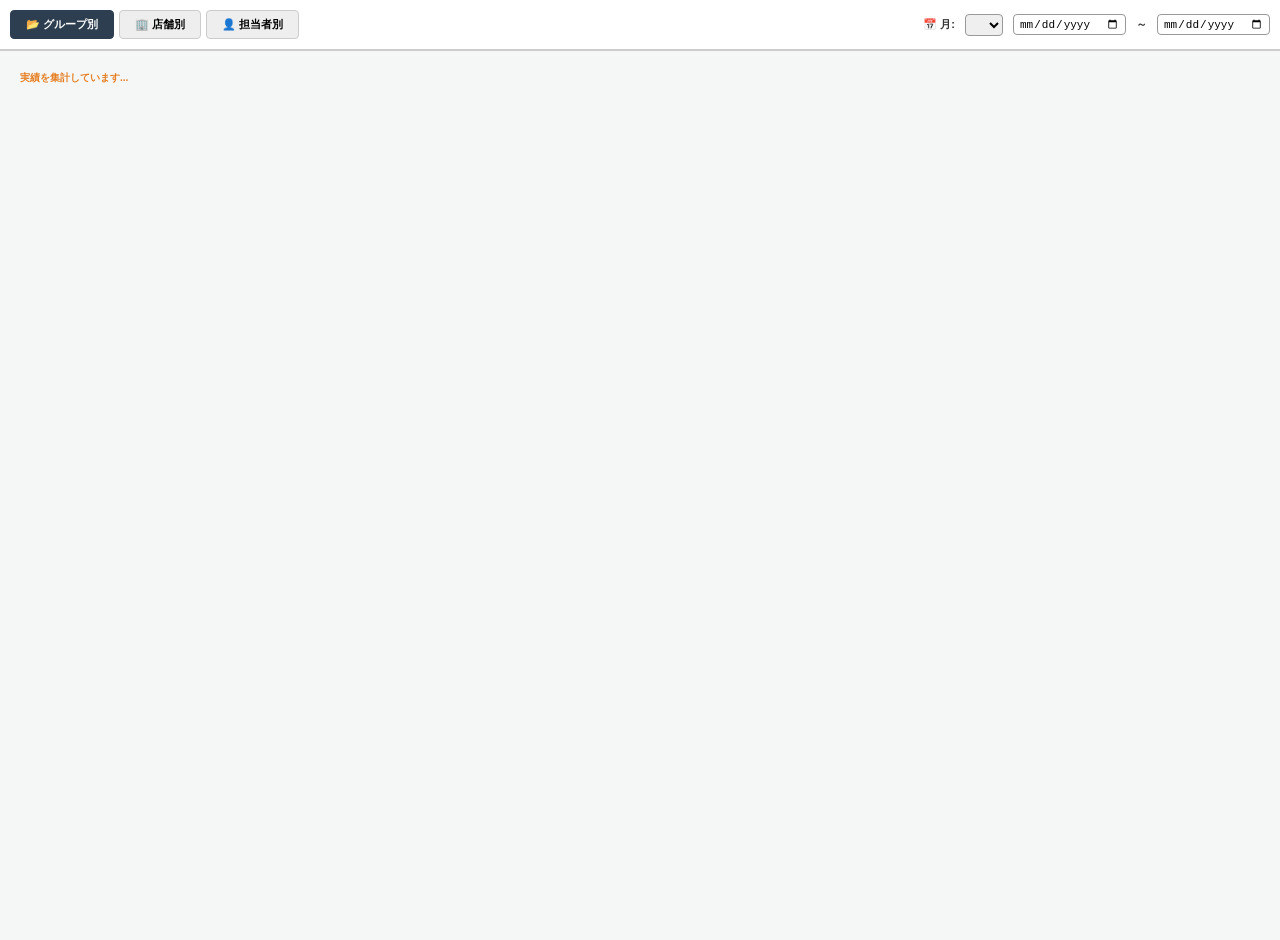
==== index.html @ 3264e86a "Create index.html" ====
<!DOCTYPE html>
<html>
<head>
    <meta charset="UTF-8">
    <script src="https://live.zwidgets.com/js-sdk/1.2/ZohoEmbededAppSDK.min.js"></script>
    <style>
        body { font-family: "Meiryo", sans-serif; font-size: 10px; margin: 0; background-color: #f4f7f6; color: #333; overflow: hidden; }
        .tab-menu-container { position: sticky; top: 0; z-index: 2000; background: #fff; padding: 10px; border-bottom: 2px solid #ccc; display: flex; align-items: center; justify-content: space-between; }
        .tab-btn-group { display: flex; gap: 5px; }
        .tab-btn { padding: 6px 15px; cursor: pointer; border: 1px solid #ccc; background: #eee; font-weight: bold; border-radius: 4px; font-size: 11px; }
        .tab-btn.active { background: #2c3e50; color: white; border-color: #2c3e50; }
        .filter-group { display: flex; align-items: center; gap: 10px; font-weight: bold; font-size: 11px; }
        .date-input { padding: 2px 5px; border-radius: 4px; border: 1px solid #999; font-size: 11px; }
        select { padding: 3px 8px; border-radius: 4px; border: 1px solid #999; font-size: 11px; }
        .table-wrapper { overflow: auto; height: calc(100vh - 65px); width: 100vw; }
        table { border-collapse: separate; border-spacing: 0; width: auto; background: white; table-layout: fixed; }
        th, td { border: 1px solid #d9d9d9; padding: 0; text-align: center; white-space: nowrap; }
        .sticky-col-item { position: sticky; left: 0; background-color: #f2f2f2; font-weight: bold; z-index: 100; border-right: 2px solid #444; width: 170px; min-width: 170px; text-align: left; padding-left: 5px; }
        .sticky-col-total { position: sticky; left: 170px; background-color: #fff9e6; font-weight: bold; z-index: 90; border-right: 2px solid #444; width: 105px; min-width: 105px; }
        .shop-header { background-color: #44546a; color: white; height: 35px; position: sticky; top: 0; z-index: 150; }
        .section-row { background-color: #adb9ca; font-weight: bold; text-align: left; padding: 4px 10px; color: black; font-size: 11px; position: sticky; left: 0; z-index: 180; }
        .cell-stack { display: flex; flex-direction: column; width: 100%; height: 100%; justify-content: center; text-align: center; }
        .stack-upper { display: flex; width: 100%; border-bottom: 1px dotted #d9d9d9; height: 18px; line-height: 18px; }
        .val-kei { color: #0070c0; width: 50%; border-right: 1px dotted #d9d9d9; font-size: 9px; text-align: center; }
        .val-fu { color: #c00000; width: 50%; font-size: 9px; text-align: center; }
        .stack-lower { font-weight: bold; height: 20px; line-height: 20px; color: #000; font-size: 10px; text-align: center; }
        .stack-label-3 { display: flex; width: 100%; border-bottom: 1px dotted #ccc; height: 13px; line-height: 13px; font-size: 8px; color: #333; background: rgba(0,0,0,0.03); }
        .stack-values-3 { display: flex; width: 100%; border-bottom: 1px dotted #ccc; height: 16px; line-height: 16px; }
        .stack-total-3 { font-weight: bold; height: 18px; line-height: 18px; color: #b00; font-size: 10px; text-align: center; }
        .bg-sou-upper { background-color: #ead1dc !important; font-weight: bold; height: 20px; line-height: 20px; font-size: 10px; border-bottom: 1px solid #d9d9d9 !important; text-align: center; display: flex; align-items: center; justify-content: center; }
        .bg-sou-lower { background-color: #ffffff !important; font-weight: normal; height: 18px; line-height: 18px; border-top: 1px solid #d9d9d9; display: flex; justify-content: center; }
        .force-red { color: #ff0000 !important; }
        #loading { padding: 20px; color: #e67e22; font-weight: bold; }
        .page-content { display: none; } .page-content.active { display: block; }
    </style>
</head>
<body>
    <div class="tab-menu-container">
        <div class="tab-btn-group">
            <button class="tab-btn active" id="btn-group" onclick="showPage('group-page')">📂 グループ別</button>
            <button class="tab-btn" id="btn-store" onclick="showPage('store-page')">🏢 店舗別</button>
            <button class="tab-btn" id="btn-staff" onclick="showPage('staff-page')">👤 担当者別</button>
        </div>
        <div class="filter-group">
            <span>📅 月: </span><select id="month-selector" onchange="syncMonthToCalendar()"></select>
            <input type="date" id="start-date" class="date-input" onchange="fetchByCOQL()"> ～
            <input type="date" id="end-date" class="date-input" onchange="fetchByCOQL()">
            <div id="group-filter-area" style="display: none; margin-left:10px;">📂 <select id="group-selector" onchange="filterStoreByGroup()"></select></div>
            <div id="staff-filter-area" style="display: none; margin-left:10px;">🏢 <select id="store-selector" onchange="filterStaffByStore()"></select></div>
        </div>
    </div>
    <div id="loading">実績を集計しています...</div>
    <div id="group-page" class="page-content active"><div class="table-wrapper" id="group-table-container"></div></div>
    <div id="store-page" class="page-content"><div class="table-wrapper" id="store-table-container"></div></div>
    <div id="staff-page" class="page-content"><div class="table-wrapper" id="staff-table-container"></div></div>

    <script>
        var allData = [];
        var staffStatsMaster = {}, storeStatsMaster = {}, storeGroupMap = {}, staffStoreMap = {};
        var storeToGroup = { "神戸店":"兵四", "久米窪田店":"兵四", "高知高須店":"兵四", "北久米店":"兵四", "尼崎店":"兵四", "高槻店":"大阪", "八尾店":"大阪", "堺大泉緑地前店":"大阪", "松原天美店":"大阪", "貝塚店":"大阪", "大津店":"滋三", "栗東店":"滋三", "彦根店":"滋三", "津店":"滋三", "松阪店":"滋三", "鯖江店":"滋三", "久御山店":"京奈", "171店":"京奈", "精華店":"京奈", "西大和店":"京奈", "橿原店":"京奈", "熊本インター店":"旧Dj", "長田店":"旧Dj", "outlet店":"旧Dj", "舞鶴店":"旧Dj", "福知山店":"旧Dj", "加古川店":"旧Dj", "BYD滋賀":"未所属" };

        ZOHO.embeddedApp.init().then(function() {
            initMonthSelector();
            setInitialDates();
            fetchByCOQL();
        });

        function initMonthSelector() { var sel = document.getElementById('month-selector'); var now = new Date(); var curMonth = now.getFullYear() + "-" + ("0" + (now.getMonth() + 1)).slice(-2); for(var y=2025; y<=2026; y++) { for(var m=1; m<=12; m++) { var v = y + "-" + (m < 10 ? "0" + m : m); var opt = document.createElement('option'); opt.value = v; opt.text = y + "/" + m; if(v === curMonth) opt.selected = true; sel.add(opt); } } }
        function setInitialDates() { var now = new Date(); var y = now.getFullYear(), m = now.getMonth() + 1, last = new Date(y, m, 0).getDate(), mStr = ("0" + m).slice(-2); document.getElementById('start-date').value = y + "-" + mStr + "-01"; document.getElementById('end-date').value = y + "-" + mStr + "-" + last; }
        function syncMonthToCalendar() { var v = document.getElementById('month-selector').value, p = v.split("-").map(Number), l = new Date(p[0], p[1], 0).getDate(); document.getElementById('start-date').value = v + "-01"; document.getElementById('end-date').value = v + "-" + l; fetchByCOQL(); }

        async function fetchByCOQL() {
            allData = []; document.getElementById('loading').style.display = 'block';
            const start = document.getElementById('start-date').value, end = document.getElementById('end-date').value;
            if(!start || !end) return;
            let page = 1, hasMore = true;
            while(hasMore) {
                const offset = (page - 1) * 200;
                const coql = { "select_query": "select ClosingDay, VisitedDateTime, SyaryouCategory, FOrR, Seated, Option1, ServiceStore, ServicePerson, cancel, HanbaiCategory, Option2, Option3, Option15, Option4, Option5, Option16, Option7, Option8, Option9, Option10, Option6, BackCamera, Option17, TradeinCar, PaymentCategory, arari16, arari17, Option14, arari21, arari22, arari23, arari24, arari25 from Services where ((ClosingDay between '" + start + "' and '" + end + "') or (VisitedDateTime between '" + start + "T00:00:00+09:00' and '" + end + "T23:59:59+09:00')) limit " + offset + ", 200" };
                try { const res = await ZOHO.CRM.API.coql(coql); if (res.data) { allData = allData.concat(res.data); if (res.info && res.info.more_records) page++; else hasMore = false; } else hasMore = false; } catch (e) { hasMore = false; }
            } renderAll();
        }

        function createStats() { return { j_k:0, j_f:0, v_n_k:0, v_n_f:0, sho_k:0, sho_f:0, ab_k:0, ab_f:0, jk_k:0, jk_f:0, rv_k:0, rv_f:0, rj_k:0, rj_f:0, tot_v_k:0, tot_v_f:0, n_k:0, n_f:0, m_k:0, m_f:0, c_k:0, c_f:0, o2_k:0, o2_f:0, o3_k:0, o3_f:0, pk_k:0, pk_f:0, ct_k:0, ct_f:0, up_k:0, up_f:0, tp_k:0, tp_f:0, ic_k:0, ic_f:0, rst_k:0, rst_f:0, ni_k:0, ni_f:0, nu_k:0, nu_f:0, hp_k:0, hp_f:0, fl_k:0, fl_f:0, aq_k:0, aq_f:0, tr_k:0, tr_f:0, ln_k:0, ln_f:0, l84_k:0, l84_f:0, r69_k:0, r69_f:0, r59_k:0, r59_f:0, r49_k:0, r49_f:0, r39_k:0, r39_f:0, r29_k:0, r29_f:0, low_k:0, low_f:0, zn_k:0, zn_f:0, ar21_k:0, ar21_f:0, ar22_k:0, ar22_f:0, ar23_k:0, ar23_f:0, ar24_k:0, ar24_f:0, ar25_k:0, ar25_f:0, ar_cnt_k:0, ar_cnt_f:0, g_sls:0 }; }

        function aggregate(s, rec) {
            var c = (rec.SyaryouCategory === "軽" || rec.SyaryouCategory === "軽自動車") ? "k" : "f";
            var vD = (rec.VisitedDateTime || "").split('T')[0], cD = (rec.ClosingDay || ""), isCancel = (rec.cancel === true || rec.cancel === "true");
            const st = document.getElementById('start-date').value, ed = document.getElementById('end-date').value;
            if (vD && vD >= st && vD <= ed) { s["tot_v_"+c]++; if (rec.FOrR === "初回") s["v_n_"+c]++; if (rec.Seated === "〇") s["sho_"+c]++; if (rec.Option1 === "〇") s["ab_"+c]++; if (rec.FOrR === "初回" && cD === vD && !isCancel) s["jk_"+c]++; if (rec.FOrR === "再来") s["rv_"+c]++; }
            if (cD && cD >= st && cD <= ed && !isCancel) { s["j_"+c]++; if (rec.FOrR === "再来") s["rj_"+c]++; if (rec.HanbaiCategory === "新") s["n_"+c]++; if (rec.HanbaiCategory === "未") s["m_"+c]++; if (rec.HanbaiCategory === "中") s["c_"+c]++; if (rec.Option2 === "〇") s["o2_"+c]++; if (rec.Option3 === "〇") s["o3_"+c]++; if (["新車ﾊﾟｯｸ","未使用ﾊﾟｯｸ","中ｴｺﾊﾟｯｸ","中ｽﾀﾊﾟｯｸ","中ｱﾌﾟﾊﾟｯｸ"].indexOf(rec.Option15) !== -1) s["pk_"+c]++; if (rec.Option4 === "〇") s["ct_"+c]++; if (rec.Option5 === "〇") s["up_"+c]++; if (rec.Option16 === "〇") s["tp_"+c]++; if (rec.Option7 === "〇") s["ic_"+c]++; if (rec.Option8 === "〇") s["rst_"+c]++; if (rec.Option9 === "〇") s["ni_"+c]++; if (rec.Option10 === "〇") s["nu_"+c]++; if (rec.Option6 === "〇") s["hp_"+c]++; if (rec.BackCamera === "〇") s["fl_"+c]++; if (rec.Option17 === "〇") s["aq_"+c]++; if (["✖","✕","×","","null","-","無","なし"].indexOf(rec.TradeinCar || "") === -1) s["tr_"+c]++; if ((rec.PaymentCategory || "").indexOf("ローン") !== -1) { s["ln_"+c]++; var r = parseFloat(rec.arari17)||0, ct = parseInt(rec.arari16)||0; if (ct >= 84) s["l84_"+c]++; if (r >= 6 && r < 7) s["r69_"+c]++; else if (r >= 5 && r < 6) s["r59_"+c]++; else if (r >= 4 && r < 5) s["r49_"+c]++; else if (r >= 3 && r < 4) s["r39_"+c]++; else if (r >= 2.9 && r < 3) s["r29_"+c]++; else if (r > 0 && r < 2.9) s["low_"+c]++; } if (rec.Option14 === "〇") s["zn_"+c]++; s["ar21_"+c] += (parseFloat(rec.arari21)||0); s["ar22_"+c] += (parseFloat(rec.arari22)||0); s["ar23_"+c] += (parseFloat(rec.arari23)||0); s["ar24_"+c] += (parseFloat(rec.arari24)||0); s["ar25_"+c] += (parseFloat(rec.arari25)||0); s["ar_cnt_"+c]++; }
        }

        function renderAll() {
            document.getElementById('loading').style.display = 'none';
            var gS = {}, totalS = createStats(); staffStatsMaster = {}; storeStatsMaster = {}; var groupSet = new Set(), storeSet = new Set();
            if(!allData || allData.length === 0) { document.getElementById("group-table-container").innerHTML = "<p style='padding:20px;'>データがありません。</p>"; return; }
            allData.forEach(r => { var st = r.ServiceStore || "未所属", gr = storeToGroup[st] || "未所属", pr = (r.ServicePerson && r.ServicePerson.name) ? r.ServicePerson.name : "未設定"; if(!gS[gr]) gS[gr] = createStats(); if(!storeStatsMaster[st]) storeStatsMaster[st] = createStats(); if(!staffStatsMaster[pr]) staffStatsMaster[pr] = createStats(); storeGroupMap[st] = gr; staffStoreMap[pr] = st; groupSet.add(gr); storeSet.add(st); [gS[gr], storeStatsMaster[st], staffStatsMaster[pr], totalS].forEach(s => aggregate(s, r)); });
            updateSelector('group-selector', groupSet, '全グループ表示'); updateSelector('store-selector', storeSet, '全店舗表示');
            document.getElementById("group-table-container").innerHTML = buildTable(gS, "グループ名", totalS);
            filterStoreByGroup(); filterStaffByStore();
        }

        function updateSelector(id, set, def) { var sel = document.getElementById(id); sel.innerHTML = '<option value="all">' + def + '</option>'; Array.from(set).sort().forEach(v => { var o = document.createElement('option'); o.value = o.text = v; sel.add(o); }); }

        function buildTable(sum, title, totalS) {
            var keys = Object.keys(sum).sort();
            var h = "<table><thead><tr><th class='sticky-col-item shop-header'>" + (title || "KPI項目") + "</th><th class='sticky-col-total shop-header'>合計</th>";
            for(var i=0; i<keys.length; i++) h += "<th class='shop-header'>" + keys[i] + "</th>";
            h += "</tr></thead><tbody>";

            const rowDef = [
                { sec: "予算・目標" }, { lbl: "予算", m: "empty", cls: "#ffffff" }, { lbl: "目標", m: "empty", cls: "#ffffff" }, { lbl: "昨年実績", m: "empty", cls: "#ffffff" }, { lbl: "現時点予算", m: "empty", cls: "#ffffff" },
                { sec: "基本実績" }, { lbl: "実績", m: "j", cls: "#ffe599" }, { lbl: "達成率", type: "ratio", n: "j", d: "g_sls", cls: "#ffffff" }, { lbl: "昨年実績(当日)", m: "empty", cls: "#d9d2e9" }, { lbl: "昨年対比", m: "empty", cls: "#d9d2e9" },
                { lbl: "新規接客数", m: "v_n", cls: "#ffffff" }, { lbl: "昨年接客数(当日)", m: "empty", cls: "#d9d2e9" }, { lbl: "商談件数", m: "sho", cls: "#ffffff" }, { lbl: "商談率", type: "ratio", n: "sho", d: "v_n", cls: "#ffe599" },
                { lbl: "AB数", m: "ab", cls: "#ffffff" }, { lbl: "AB率", type: "ratio", n: "ab", d: "sho", cls: "#ffffff" }, { lbl: "即決成約", m: "jk", cls: "#ffffff" }, { lbl: "即決率", type: "ratio", n: "jk", d: "v_n", cls: "#ffffff" },
                { lbl: "成約率", type: "ratio", n: "j", d: "v_n", cls: "#ffe599", redText: true }, { lbl: "昨年成約率", m: "empty", cls: "#d9d2e9" },
                { lbl: "再来接客数", m: "rv", cls: "#ffffff" }, { lbl: "再来店率", type: "custom_ratio", n: "rv", d_sub: ["v_n", "jk"], cls: "#ffffff" },
                { lbl: "再来成約", m: "rj", cls: "#ffffff" }, { lbl: "再来成約率", type: "custom_ratio", n: "rj", d_sub: ["v_n", "jk"], cls: "#ffffff" },
                { lbl: "総接客数", m: "tot_v", cls: "#ffffff" }, { lbl: "総成約率", type: "ratio", n: "j", d: "tot_v", cls: "#ffffff" },
                { lbl: "追客可能数", type: "diff", n: "v_n", d: "j", cls: "#f4cccc" }, { lbl: "決着済", m: "empty", cls: "#f4cccc" }, { lbl: "決着率", m: "empty", cls: "#f4cccc" },
                { sec: "販売区分" }, { lbl: "新車", m: "n", cls: "#b6d7a8" }, { lbl: "獲得率", type: "ratio", n: "n", d: "j", cls: "#ffffff" }, { lbl: "未使用車", m: "m", cls: "#b6d7a8" }, { lbl: "獲得率", type: "ratio", n: "m", d: "j", cls: "#ffffff" }, { lbl: "中古車", m: "c", cls: "#b6d7a8" }, { lbl: "獲得率", type: "ratio", n: "c", d: "j", cls: "#ffffff" },
                { sec: "付帯品個別" }, { lbl: "10年保証", m: "o2", cls: "#a2c4c9" }, { lbl: "獲得率", type: "ratio", n: "o2", d: "j", cls: "#ffffff" }, { lbl: "中古保証", m: "o3", cls: "#a2c4c9" }, { lbl: "獲得率", type: "ratio", n: "o3", d: "j", cls: "#ffffff" }, { lbl: "パック", m: "pk", cls: "#a2c4c9" }, { lbl: "獲得率", type: "ratio", n: "pk", d: "j", cls: "#ffffff" }, { lbl: "コーティング", m: "ct", cls: "#a2c4c9" }, { lbl: "獲得率", type: "ratio", n: "ct", d: "j", cls: "#ffffff" }, { lbl: "UPグレード", m: "up", cls: "#a2c4c9" }, { lbl: "獲得率", type: "ratio", n: "up", d: "j", cls: "#ffffff" }, { lbl: "T-プレミアム", m: "tp", cls: "#a2c4c9" }, { lbl: "獲得率", type: "ratio", n: "tp", d: "j", cls: "#ffffff" }, { lbl: "室内コート", m: "ic", cls: "#a2c4c9" }, { lbl: "獲得率", type: "ratio", n: "ic", d: "j", cls: "#ffffff" }, { lbl: "防錆コート", m: "rst", cls: "#a2c4c9" }, { lbl: "獲得率", type: "ratio", n: "rst", d: "j", cls: "#ffffff" }, { lbl: "ナビ取付", m: "ni", cls: "#a2c4c9" }, { lbl: "獲得率", type: "ratio", n: "ni", d: "j", cls: "#ffffff" }, { lbl: "ナビアップ", m: "nu", cls: "#a2c4c9" }, { lbl: "獲得率", type: "ratio", n: "nu", d: "j", cls: "#ffffff" }, { lbl: "希望ナンバー", m: "hp", cls: "#a2c4c9" }, { lbl: "獲得率", type: "ratio", n: "hp", d: "j", cls: "#ffffff" }, { lbl: "フィルム", m: "fl", cls: "#a2c4c9" }, { lbl: "獲得率", type: "ratio", n: "fl", d: "j", cls: "#ffffff" }, { lbl: "アクアペル", m: "aq", cls: "#a2c4c9" }, { lbl: "獲得率", type: "ratio", n: "aq", d: "j", cls: "#ffffff" }, { lbl: "下取り", m: "tr", cls: "#a2c4c9" }, { lbl: "獲得率", type: "ratio", n: "tr", d: "j", cls: "#ffffff" },
                { sec: "総付帯実績" }, { lbl: "車両総付帯", type: "sum", items: ["ct","up","tp","ic","rst","nu","fl","aq"], cls: "#a2c4c9" }, { lbl: "獲得率", type: "sum_ratio", items: ["ct","up","tp","ic","rst","nu","fl","aq"], d: "j", cls: "#ffffff" }, { lbl: "周辺総付帯", type: "sum", items: ["n","tr","ln","r69"], cls: "#a2c4c9" }, { lbl: "獲得率", type: "sum_ratio", items: ["n","tr","ln","r69"], d: "j", cls: "#ffffff" },
                { sec: "ローン実績" }, { lbl: "ローン", m: "ln", cls: "#a4c2f4" }, { lbl: "ローン獲得率", type: "ratio", n: "ln", d: "j", cls: "#ffffff" }, { lbl: "84回以上", m: "l84", cls: "#a4c2f4" }, { lbl: "獲得率", type: "ratio", n: "l84", d: "j", cls: "#ffffff" }, { lbl: "6.90%", m: "r69", cls: "#a4c2f4" }, { lbl: "獲得率", type: "ratio", n: "r69", d: "j", cls: "#ffffff" }, { lbl: "5.90%", m: "r59", cls: "#a4c2f4" }, { lbl: "獲得率", type: "ratio", n: "r59", d: "j", cls: "#ffffff" }, { lbl: "4.90%", m: "r49", cls: "#a4c2f4" }, { lbl: "獲得率", type: "ratio", n: "r49", d: "j", cls: "#ffffff" }, { lbl: "3.90%", m: "r39", cls: "#a4c2f4" }, { lbl: "獲得率", type: "ratio", n: "r39", d: "j", cls: "#ffffff" }, { lbl: "2.90%", m: "r29", cls: "#a4c2f4" }, { lbl: "獲得率", type: "ratio", n: "r29", d: "j", cls: "#ffffff" }, { lbl: "低金利", m: "low", cls: "#a4c2f4" }, { lbl: "獲得率", type: "ratio", n: "low", d: "j", cls: "#ffffff" }, { lbl: "残価設定", m: "zn", cls: "#a4c2f4" }, { lbl: "獲得率", type: "ratio", n: "zn", d: "j", cls: "#ffffff" },
                { sec: "受注時想定" }, { lbl: "受注台数", type: "arari_val", val: "j", cls: "#ead1dc" }, { lbl: "@車両粗利", type: "arari_avg", val: "ar21", cls: "#ead1dc" }, { lbl: "@ローンBK", type: "arari_avg", val: "ar23", cls: "#ead1dc" }, { lbl: "@下取粗利", type: "arari_avg", val: "ar22", cls: "#ead1dc" }, { lbl: "@全部割(保証抜き)", type: "arari_avg", val: "ar24", cls: "#ead1dc" }, { lbl: "@全部割(保証込み)", type: "arari_avg", val: "ar25", cls: "#ead1dc" }, { lbl: "総粗利", type: "arari_sum", val: "ar25", cls: "#ead1dc" }
            ];

            for(var j=0; j<rowDef.length; j++){ 
                var r = rowDef[j]; 
                if(r.sec) h += "<tr><td colspan='"+(keys.length+2)+"' class='section-row'>"+r.sec+"</td></tr>";
                else {
                    h += "<tr><td class='sticky-col-item' style='background-color:"+(r.cls||"#fff")+"'>"+r.lbl+"</td>";
                    h += renderCell(totalS, r, true); 
                    for(var k=0; k<keys.length; k++) h += renderCell(sum[keys[k]], r, false);
                    h += "</tr>";
                }
            }
            h += "</tbody></table>"; return h;
        }

        function renderCell(s, r, isT) {
            var kVal = "-", fVal = "-", tVal = "-", bg = r.cls || "#ffffff", textClass = r.redText ? "force-red" : "";
            var c = isT ? "sticky-col-total " : "";
            
            // ★ ここですべての undefined の元凶を断ち切りました
            if(r.m === "empty") {
                return "<td class='"+c+"' style='background-color:"+bg+"'><div class='cell-stack'><div class='stack-upper' style='display:flex;'><div class='val-kei'>-</div><div class='val-fu'>-</div></div><div class='stack-lower'>-</div></div></td>";
            }
            else if(r.type && r.type.startsWith("arari")) {
                if(r.type === "arari_val") { kVal = s.j_k; fVal = s.j_f; tVal = kVal + fVal; }
                else if(r.type === "arari_avg") { var kA = s.ar_cnt_k ? Math.round(s[r.val+"_k"]/s.ar_cnt_k) : 0; var fA = s.ar_cnt_f ? Math.round(s[r.val+"_f"]/s.ar_cnt_f) : 0; var tA = (s.ar_cnt_k+s.ar_cnt_f) ? Math.round((s[r.val+"_k"]+s[r.val+"_f"])/(s.ar_cnt_k+s.ar_cnt_f)) : 0; kVal = kA.toLocaleString(); fVal = fA.toLocaleString(); tVal = tA.toLocaleString(); }
                else { kVal = Math.round(s[r.val+"_k"]).toLocaleString(); fVal = Math.round(s[r.val+"_f"]).toLocaleString(); tVal = Math.round(s[r.val+"_k"]+s[r.val+"_f"]).toLocaleString(); }
                return "<td class='"+c+"'><div class='cell-stack'><div class='bg-sou-upper'>"+tVal+"</div><div class='bg-sou-lower'><div class='val-kei'>"+kVal+"</div><div class='val-fu'>"+fVal+"</div></div></div></td>";
            }
            else if(r.lbl === "実績" && !r.type) {
                kVal = s.j_k; fVal = s.j_f; tVal = kVal + fVal;
                return "<td class='"+c+"' style='background-color:"+bg+"'><div class='cell-stack'><div class='stack-label-3'><div style='width:50%;border-right:1px dotted #ccc;'>軽</div><div style='width:50%;'>普</div></div><div class='stack-values-3'><div class='val-kei'>"+kVal+"</div><div class='val-fu'>"+fVal+"</div></div><div class='stack-total-3'>"+tVal+"</div></div></td>";
            }
            else {
                if(r.type === "ratio") { var nk_k = s[r.n+"_k"], dk_k = s[r.d+"_k"], nk_f = s[r.n+"_f"], dk_f = s[r.d+"_f"]; kVal = dk_k ? Math.round(nk_k/dk_k*100)+"%" : "0%"; fVal = dk_f ? Math.round(nk_f/dk_f*100)+"%" : "0%"; tVal = (dk_k+dk_f) ? Math.round((nk_k+nk_f)/(dk_k+dk_f)*100)+"%" : "0%"; }
                else if(r.type === "custom_ratio") { var nk_k = s[r.n+"_k"], dk_k = (s[r.d_sub[0]+"_k"] - s[r.d_sub[1]+"_k"]), nk_f = s[r.n+"_f"], dk_f = (s[r.d_sub[0]+"_f"] - s[r.d_sub[1]+"_f"]); kVal = dk_k > 0 ? Math.round(nk_k/dk_k*100)+"%" : "0%"; fVal = dk_f > 0 ? Math.round(nk_f/dk_f*100)+"%" : "0%"; tVal = (dk_k+dk_f) > 0 ? Math.round((nk_k+nk_f)/(dk_k+dk_f)*100)+"%" : "0%"; }
                else if(r.type === "diff") { tVal = (s[r.n+"_k"]+s[r.n+"_f"])-(s[r.d+"_k"]+s[r.d+"_f"]); }
                else if(r.type === "sum") { tVal = 0; r.items.forEach(function(i){ tVal += (s[i+"_k"]+s[i+"_f"]); }); }
                else if(r.type === "sum_ratio") { var tk_k=0, tf_f=0; r.items.forEach(function(i){ tk_k += s[i+"_k"]; tf_f += s[i+"_f"]; }); kVal = s[r.d+"_k"] ? Math.round(tk_k/s[r.d+"_k"]*100)+"%" : "0%"; fVal = s[r.d+"_f"] ? Math.round(tf_f/s[r.d+"_f"]*100)+"%" : "0%"; tVal = (s[r.d+"_k"]+s[r.d+"_f"]) ? Math.round((tk_k+tf_f)/(s[r.d+"_k"]+s[r.d+"_f"])*100)+"%" : "0%"; }
                else { kVal = s[r.m+"_k"]; fVal = s[r.m+"_f"]; tVal = kVal + fVal; }
                return "<td class='"+c+"' style='background-color:"+bg+"'><div class='cell-stack "+textClass+"'><div class='stack-upper' style='display:flex;'><div class='val-kei'>"+kVal+"</div><div class='val-fu'>"+fVal+"</div></div><div class='stack-lower'>"+tVal+"</div></div></td>";
            }
        }
        function showPage(id) { document.querySelectorAll('.page-content').forEach(function(p){ p.classList.remove('active'); }); document.getElementById(id).classList.add('active'); document.getElementById('group-filter-area').style.display = (id === 'store-page') ? 'flex' : 'none'; document.getElementById('staff-filter-area').style.display = (id === 'staff-page') ? 'flex' : 'none'; }
        function filterStoreByGroup() { var g = document.getElementById('group-selector').value, f = {}, t = createStats(); Object.keys(storeStatsMaster).forEach(function(st){ if (g === "all" || storeGroupMap[st] === g) { f[st] = storeStatsMaster[st]; Object.keys(t).forEach(function(k){ if(typeof t[k] === 'number') t[k] += storeStatsMaster[st][k]; }); } }); document.getElementById("store-table-container").innerHTML = buildTable(f, "店舗名", t); }
        function filterStaffByStore() { var s = document.getElementById('store-selector').value, f = {}, t = createStats(); Object.keys(staffStatsMaster).forEach(function(n){ if (s === "all" || staffStoreMap[n] === s) { f[n] = staffStatsMaster[n]; Object.keys(t).forEach(function(k){ if(typeof t[k] === 'number') t[k] += staffStatsMaster[n][k]; }); } }); document.getElementById("staff-table-container").innerHTML = buildTable(f, "担当者名", t); }
    </script>
</body>
</html>
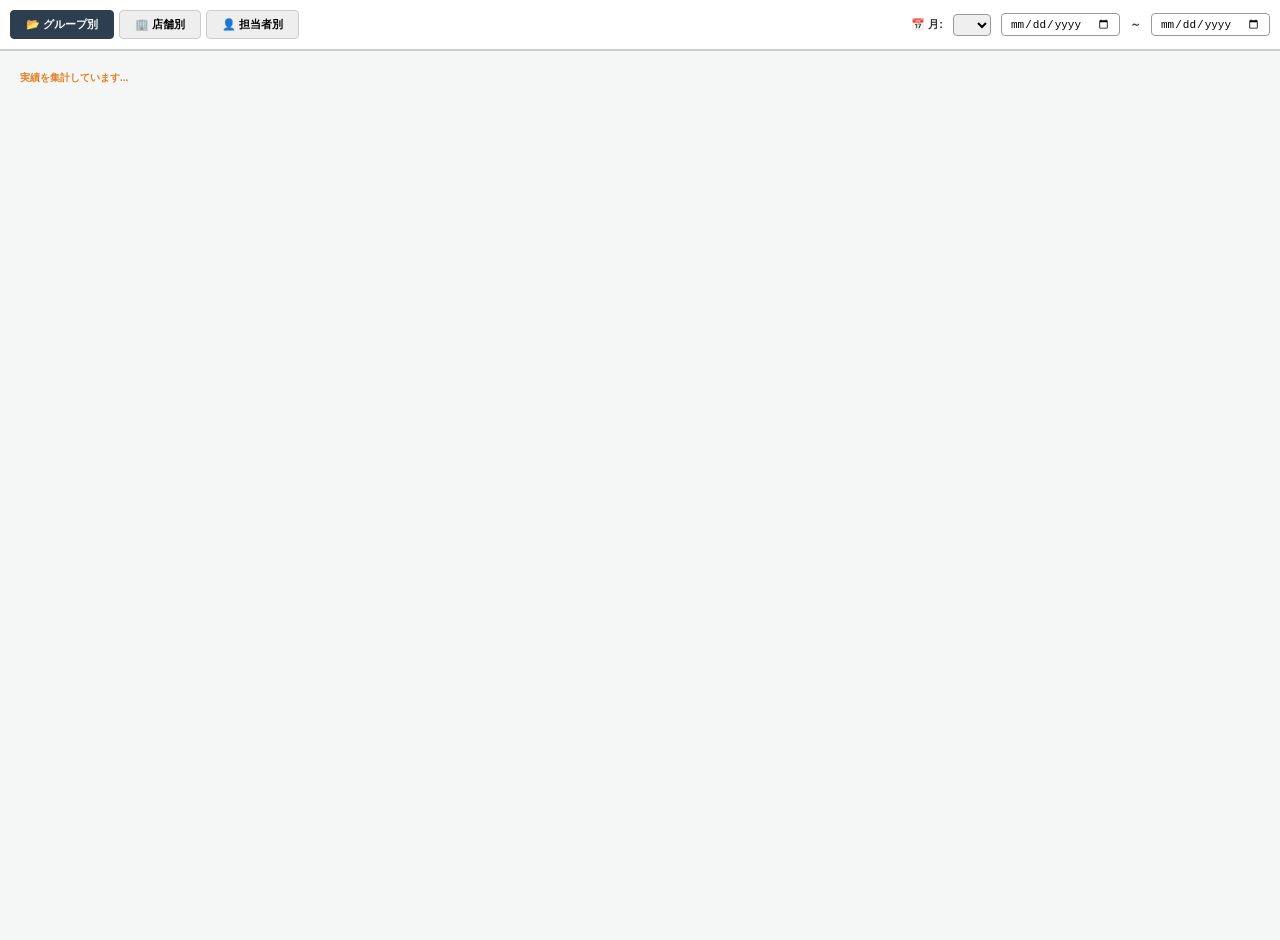
==== commit 71d53081: "Update index.html" ====
--- a/index.html
+++ b/index.html
@@ -1,38 +1,9 @@
 <!DOCTYPE html>
-<html>
+<html lang="ja">
 <head>
     <meta charset="UTF-8">
     <script src="https://live.zwidgets.com/js-sdk/1.2/ZohoEmbededAppSDK.min.js"></script>
-    <style>
-        body { font-family: "Meiryo", sans-serif; font-size: 10px; margin: 0; background-color: #f4f7f6; color: #333; overflow: hidden; }
-        .tab-menu-container { position: sticky; top: 0; z-index: 2000; background: #fff; padding: 10px; border-bottom: 2px solid #ccc; display: flex; align-items: center; justify-content: space-between; }
-        .tab-btn-group { display: flex; gap: 5px; }
-        .tab-btn { padding: 6px 15px; cursor: pointer; border: 1px solid #ccc; background: #eee; font-weight: bold; border-radius: 4px; font-size: 11px; }
-        .tab-btn.active { background: #2c3e50; color: white; border-color: #2c3e50; }
-        .filter-group { display: flex; align-items: center; gap: 10px; font-weight: bold; font-size: 11px; }
-        .date-input { padding: 2px 5px; border-radius: 4px; border: 1px solid #999; font-size: 11px; }
-        select { padding: 3px 8px; border-radius: 4px; border: 1px solid #999; font-size: 11px; }
-        .table-wrapper { overflow: auto; height: calc(100vh - 65px); width: 100vw; }
-        table { border-collapse: separate; border-spacing: 0; width: auto; background: white; table-layout: fixed; }
-        th, td { border: 1px solid #d9d9d9; padding: 0; text-align: center; white-space: nowrap; }
-        .sticky-col-item { position: sticky; left: 0; background-color: #f2f2f2; font-weight: bold; z-index: 100; border-right: 2px solid #444; width: 170px; min-width: 170px; text-align: left; padding-left: 5px; }
-        .sticky-col-total { position: sticky; left: 170px; background-color: #fff9e6; font-weight: bold; z-index: 90; border-right: 2px solid #444; width: 105px; min-width: 105px; }
-        .shop-header { background-color: #44546a; color: white; height: 35px; position: sticky; top: 0; z-index: 150; }
-        .section-row { background-color: #adb9ca; font-weight: bold; text-align: left; padding: 4px 10px; color: black; font-size: 11px; position: sticky; left: 0; z-index: 180; }
-        .cell-stack { display: flex; flex-direction: column; width: 100%; height: 100%; justify-content: center; text-align: center; }
-        .stack-upper { display: flex; width: 100%; border-bottom: 1px dotted #d9d9d9; height: 18px; line-height: 18px; }
-        .val-kei { color: #0070c0; width: 50%; border-right: 1px dotted #d9d9d9; font-size: 9px; text-align: center; }
-        .val-fu { color: #c00000; width: 50%; font-size: 9px; text-align: center; }
-        .stack-lower { font-weight: bold; height: 20px; line-height: 20px; color: #000; font-size: 10px; text-align: center; }
-        .stack-label-3 { display: flex; width: 100%; border-bottom: 1px dotted #ccc; height: 13px; line-height: 13px; font-size: 8px; color: #333; background: rgba(0,0,0,0.03); }
-        .stack-values-3 { display: flex; width: 100%; border-bottom: 1px dotted #ccc; height: 16px; line-height: 16px; }
-        .stack-total-3 { font-weight: bold; height: 18px; line-height: 18px; color: #b00; font-size: 10px; text-align: center; }
-        .bg-sou-upper { background-color: #ead1dc !important; font-weight: bold; height: 20px; line-height: 20px; font-size: 10px; border-bottom: 1px solid #d9d9d9 !important; text-align: center; display: flex; align-items: center; justify-content: center; }
-        .bg-sou-lower { background-color: #ffffff !important; font-weight: normal; height: 18px; line-height: 18px; border-top: 1px solid #d9d9d9; display: flex; justify-content: center; }
-        .force-red { color: #ff0000 !important; }
-        #loading { padding: 20px; color: #e67e22; font-weight: bold; }
-        .page-content { display: none; } .page-content.active { display: block; }
-    </style>
+    <link rel="stylesheet" href="./css/style.css">
 </head>
 <body>
     <div class="tab-menu-container">
@@ -54,122 +25,6 @@
     <div id="store-page" class="page-content"><div class="table-wrapper" id="store-table-container"></div></div>
     <div id="staff-page" class="page-content"><div class="table-wrapper" id="staff-table-container"></div></div>
 
-    <script>
-        var allData = [];
-        var staffStatsMaster = {}, storeStatsMaster = {}, storeGroupMap = {}, staffStoreMap = {};
-        var storeToGroup = { "神戸店":"兵四", "久米窪田店":"兵四", "高知高須店":"兵四", "北久米店":"兵四", "尼崎店":"兵四", "高槻店":"大阪", "八尾店":"大阪", "堺大泉緑地前店":"大阪", "松原天美店":"大阪", "貝塚店":"大阪", "大津店":"滋三", "栗東店":"滋三", "彦根店":"滋三", "津店":"滋三", "松阪店":"滋三", "鯖江店":"滋三", "久御山店":"京奈", "171店":"京奈", "精華店":"京奈", "西大和店":"京奈", "橿原店":"京奈", "熊本インター店":"旧Dj", "長田店":"旧Dj", "outlet店":"旧Dj", "舞鶴店":"旧Dj", "福知山店":"旧Dj", "加古川店":"旧Dj", "BYD滋賀":"未所属" };
-
-        ZOHO.embeddedApp.init().then(function() {
-            initMonthSelector();
-            setInitialDates();
-            fetchByCOQL();
-        });
-
-        function initMonthSelector() { var sel = document.getElementById('month-selector'); var now = new Date(); var curMonth = now.getFullYear() + "-" + ("0" + (now.getMonth() + 1)).slice(-2); for(var y=2025; y<=2026; y++) { for(var m=1; m<=12; m++) { var v = y + "-" + (m < 10 ? "0" + m : m); var opt = document.createElement('option'); opt.value = v; opt.text = y + "/" + m; if(v === curMonth) opt.selected = true; sel.add(opt); } } }
-        function setInitialDates() { var now = new Date(); var y = now.getFullYear(), m = now.getMonth() + 1, last = new Date(y, m, 0).getDate(), mStr = ("0" + m).slice(-2); document.getElementById('start-date').value = y + "-" + mStr + "-01"; document.getElementById('end-date').value = y + "-" + mStr + "-" + last; }
-        function syncMonthToCalendar() { var v = document.getElementById('month-selector').value, p = v.split("-").map(Number), l = new Date(p[0], p[1], 0).getDate(); document.getElementById('start-date').value = v + "-01"; document.getElementById('end-date').value = v + "-" + l; fetchByCOQL(); }
-
-        async function fetchByCOQL() {
-            allData = []; document.getElementById('loading').style.display = 'block';
-            const start = document.getElementById('start-date').value, end = document.getElementById('end-date').value;
-            if(!start || !end) return;
-            let page = 1, hasMore = true;
-            while(hasMore) {
-                const offset = (page - 1) * 200;
-                const coql = { "select_query": "select ClosingDay, VisitedDateTime, SyaryouCategory, FOrR, Seated, Option1, ServiceStore, ServicePerson, cancel, HanbaiCategory, Option2, Option3, Option15, Option4, Option5, Option16, Option7, Option8, Option9, Option10, Option6, BackCamera, Option17, TradeinCar, PaymentCategory, arari16, arari17, Option14, arari21, arari22, arari23, arari24, arari25 from Services where ((ClosingDay between '" + start + "' and '" + end + "') or (VisitedDateTime between '" + start + "T00:00:00+09:00' and '" + end + "T23:59:59+09:00')) limit " + offset + ", 200" };
-                try { const res = await ZOHO.CRM.API.coql(coql); if (res.data) { allData = allData.concat(res.data); if (res.info && res.info.more_records) page++; else hasMore = false; } else hasMore = false; } catch (e) { hasMore = false; }
-            } renderAll();
-        }
-
-        function createStats() { return { j_k:0, j_f:0, v_n_k:0, v_n_f:0, sho_k:0, sho_f:0, ab_k:0, ab_f:0, jk_k:0, jk_f:0, rv_k:0, rv_f:0, rj_k:0, rj_f:0, tot_v_k:0, tot_v_f:0, n_k:0, n_f:0, m_k:0, m_f:0, c_k:0, c_f:0, o2_k:0, o2_f:0, o3_k:0, o3_f:0, pk_k:0, pk_f:0, ct_k:0, ct_f:0, up_k:0, up_f:0, tp_k:0, tp_f:0, ic_k:0, ic_f:0, rst_k:0, rst_f:0, ni_k:0, ni_f:0, nu_k:0, nu_f:0, hp_k:0, hp_f:0, fl_k:0, fl_f:0, aq_k:0, aq_f:0, tr_k:0, tr_f:0, ln_k:0, ln_f:0, l84_k:0, l84_f:0, r69_k:0, r69_f:0, r59_k:0, r59_f:0, r49_k:0, r49_f:0, r39_k:0, r39_f:0, r29_k:0, r29_f:0, low_k:0, low_f:0, zn_k:0, zn_f:0, ar21_k:0, ar21_f:0, ar22_k:0, ar22_f:0, ar23_k:0, ar23_f:0, ar24_k:0, ar24_f:0, ar25_k:0, ar25_f:0, ar_cnt_k:0, ar_cnt_f:0, g_sls:0 }; }
-
-        function aggregate(s, rec) {
-            var c = (rec.SyaryouCategory === "軽" || rec.SyaryouCategory === "軽自動車") ? "k" : "f";
-            var vD = (rec.VisitedDateTime || "").split('T')[0], cD = (rec.ClosingDay || ""), isCancel = (rec.cancel === true || rec.cancel === "true");
-            const st = document.getElementById('start-date').value, ed = document.getElementById('end-date').value;
-            if (vD && vD >= st && vD <= ed) { s["tot_v_"+c]++; if (rec.FOrR === "初回") s["v_n_"+c]++; if (rec.Seated === "〇") s["sho_"+c]++; if (rec.Option1 === "〇") s["ab_"+c]++; if (rec.FOrR === "初回" && cD === vD && !isCancel) s["jk_"+c]++; if (rec.FOrR === "再来") s["rv_"+c]++; }
-            if (cD && cD >= st && cD <= ed && !isCancel) { s["j_"+c]++; if (rec.FOrR === "再来") s["rj_"+c]++; if (rec.HanbaiCategory === "新") s["n_"+c]++; if (rec.HanbaiCategory === "未") s["m_"+c]++; if (rec.HanbaiCategory === "中") s["c_"+c]++; if (rec.Option2 === "〇") s["o2_"+c]++; if (rec.Option3 === "〇") s["o3_"+c]++; if (["新車ﾊﾟｯｸ","未使用ﾊﾟｯｸ","中ｴｺﾊﾟｯｸ","中ｽﾀﾊﾟｯｸ","中ｱﾌﾟﾊﾟｯｸ"].indexOf(rec.Option15) !== -1) s["pk_"+c]++; if (rec.Option4 === "〇") s["ct_"+c]++; if (rec.Option5 === "〇") s["up_"+c]++; if (rec.Option16 === "〇") s["tp_"+c]++; if (rec.Option7 === "〇") s["ic_"+c]++; if (rec.Option8 === "〇") s["rst_"+c]++; if (rec.Option9 === "〇") s["ni_"+c]++; if (rec.Option10 === "〇") s["nu_"+c]++; if (rec.Option6 === "〇") s["hp_"+c]++; if (rec.BackCamera === "〇") s["fl_"+c]++; if (rec.Option17 === "〇") s["aq_"+c]++; if (["✖","✕","×","","null","-","無","なし"].indexOf(rec.TradeinCar || "") === -1) s["tr_"+c]++; if ((rec.PaymentCategory || "").indexOf("ローン") !== -1) { s["ln_"+c]++; var r = parseFloat(rec.arari17)||0, ct = parseInt(rec.arari16)||0; if (ct >= 84) s["l84_"+c]++; if (r >= 6 && r < 7) s["r69_"+c]++; else if (r >= 5 && r < 6) s["r59_"+c]++; else if (r >= 4 && r < 5) s["r49_"+c]++; else if (r >= 3 && r < 4) s["r39_"+c]++; else if (r >= 2.9 && r < 3) s["r29_"+c]++; else if (r > 0 && r < 2.9) s["low_"+c]++; } if (rec.Option14 === "〇") s["zn_"+c]++; s["ar21_"+c] += (parseFloat(rec.arari21)||0); s["ar22_"+c] += (parseFloat(rec.arari22)||0); s["ar23_"+c] += (parseFloat(rec.arari23)||0); s["ar24_"+c] += (parseFloat(rec.arari24)||0); s["ar25_"+c] += (parseFloat(rec.arari25)||0); s["ar_cnt_"+c]++; }
-        }
-
-        function renderAll() {
-            document.getElementById('loading').style.display = 'none';
-            var gS = {}, totalS = createStats(); staffStatsMaster = {}; storeStatsMaster = {}; var groupSet = new Set(), storeSet = new Set();
-            if(!allData || allData.length === 0) { document.getElementById("group-table-container").innerHTML = "<p style='padding:20px;'>データがありません。</p>"; return; }
-            allData.forEach(r => { var st = r.ServiceStore || "未所属", gr = storeToGroup[st] || "未所属", pr = (r.ServicePerson && r.ServicePerson.name) ? r.ServicePerson.name : "未設定"; if(!gS[gr]) gS[gr] = createStats(); if(!storeStatsMaster[st]) storeStatsMaster[st] = createStats(); if(!staffStatsMaster[pr]) staffStatsMaster[pr] = createStats(); storeGroupMap[st] = gr; staffStoreMap[pr] = st; groupSet.add(gr); storeSet.add(st); [gS[gr], storeStatsMaster[st], staffStatsMaster[pr], totalS].forEach(s => aggregate(s, r)); });
-            updateSelector('group-selector', groupSet, '全グループ表示'); updateSelector('store-selector', storeSet, '全店舗表示');
-            document.getElementById("group-table-container").innerHTML = buildTable(gS, "グループ名", totalS);
-            filterStoreByGroup(); filterStaffByStore();
-        }
-
-        function updateSelector(id, set, def) { var sel = document.getElementById(id); sel.innerHTML = '<option value="all">' + def + '</option>'; Array.from(set).sort().forEach(v => { var o = document.createElement('option'); o.value = o.text = v; sel.add(o); }); }
-
-        function buildTable(sum, title, totalS) {
-            var keys = Object.keys(sum).sort();
-            var h = "<table><thead><tr><th class='sticky-col-item shop-header'>" + (title || "KPI項目") + "</th><th class='sticky-col-total shop-header'>合計</th>";
-            for(var i=0; i<keys.length; i++) h += "<th class='shop-header'>" + keys[i] + "</th>";
-            h += "</tr></thead><tbody>";
-
-            const rowDef = [
-                { sec: "予算・目標" }, { lbl: "予算", m: "empty", cls: "#ffffff" }, { lbl: "目標", m: "empty", cls: "#ffffff" }, { lbl: "昨年実績", m: "empty", cls: "#ffffff" }, { lbl: "現時点予算", m: "empty", cls: "#ffffff" },
-                { sec: "基本実績" }, { lbl: "実績", m: "j", cls: "#ffe599" }, { lbl: "達成率", type: "ratio", n: "j", d: "g_sls", cls: "#ffffff" }, { lbl: "昨年実績(当日)", m: "empty", cls: "#d9d2e9" }, { lbl: "昨年対比", m: "empty", cls: "#d9d2e9" },
-                { lbl: "新規接客数", m: "v_n", cls: "#ffffff" }, { lbl: "昨年接客数(当日)", m: "empty", cls: "#d9d2e9" }, { lbl: "商談件数", m: "sho", cls: "#ffffff" }, { lbl: "商談率", type: "ratio", n: "sho", d: "v_n", cls: "#ffe599" },
-                { lbl: "AB数", m: "ab", cls: "#ffffff" }, { lbl: "AB率", type: "ratio", n: "ab", d: "sho", cls: "#ffffff" }, { lbl: "即決成約", m: "jk", cls: "#ffffff" }, { lbl: "即決率", type: "ratio", n: "jk", d: "v_n", cls: "#ffffff" },
-                { lbl: "成約率", type: "ratio", n: "j", d: "v_n", cls: "#ffe599", redText: true }, { lbl: "昨年成約率", m: "empty", cls: "#d9d2e9" },
-                { lbl: "再来接客数", m: "rv", cls: "#ffffff" }, { lbl: "再来店率", type: "custom_ratio", n: "rv", d_sub: ["v_n", "jk"], cls: "#ffffff" },
-                { lbl: "再来成約", m: "rj", cls: "#ffffff" }, { lbl: "再来成約率", type: "custom_ratio", n: "rj", d_sub: ["v_n", "jk"], cls: "#ffffff" },
-                { lbl: "総接客数", m: "tot_v", cls: "#ffffff" }, { lbl: "総成約率", type: "ratio", n: "j", d: "tot_v", cls: "#ffffff" },
-                { lbl: "追客可能数", type: "diff", n: "v_n", d: "j", cls: "#f4cccc" }, { lbl: "決着済", m: "empty", cls: "#f4cccc" }, { lbl: "決着率", m: "empty", cls: "#f4cccc" },
-                { sec: "販売区分" }, { lbl: "新車", m: "n", cls: "#b6d7a8" }, { lbl: "獲得率", type: "ratio", n: "n", d: "j", cls: "#ffffff" }, { lbl: "未使用車", m: "m", cls: "#b6d7a8" }, { lbl: "獲得率", type: "ratio", n: "m", d: "j", cls: "#ffffff" }, { lbl: "中古車", m: "c", cls: "#b6d7a8" }, { lbl: "獲得率", type: "ratio", n: "c", d: "j", cls: "#ffffff" },
-                { sec: "付帯品個別" }, { lbl: "10年保証", m: "o2", cls: "#a2c4c9" }, { lbl: "獲得率", type: "ratio", n: "o2", d: "j", cls: "#ffffff" }, { lbl: "中古保証", m: "o3", cls: "#a2c4c9" }, { lbl: "獲得率", type: "ratio", n: "o3", d: "j", cls: "#ffffff" }, { lbl: "パック", m: "pk", cls: "#a2c4c9" }, { lbl: "獲得率", type: "ratio", n: "pk", d: "j", cls: "#ffffff" }, { lbl: "コーティング", m: "ct", cls: "#a2c4c9" }, { lbl: "獲得率", type: "ratio", n: "ct", d: "j", cls: "#ffffff" }, { lbl: "UPグレード", m: "up", cls: "#a2c4c9" }, { lbl: "獲得率", type: "ratio", n: "up", d: "j", cls: "#ffffff" }, { lbl: "T-プレミアム", m: "tp", cls: "#a2c4c9" }, { lbl: "獲得率", type: "ratio", n: "tp", d: "j", cls: "#ffffff" }, { lbl: "室内コート", m: "ic", cls: "#a2c4c9" }, { lbl: "獲得率", type: "ratio", n: "ic", d: "j", cls: "#ffffff" }, { lbl: "防錆コート", m: "rst", cls: "#a2c4c9" }, { lbl: "獲得率", type: "ratio", n: "rst", d: "j", cls: "#ffffff" }, { lbl: "ナビ取付", m: "ni", cls: "#a2c4c9" }, { lbl: "獲得率", type: "ratio", n: "ni", d: "j", cls: "#ffffff" }, { lbl: "ナビアップ", m: "nu", cls: "#a2c4c9" }, { lbl: "獲得率", type: "ratio", n: "nu", d: "j", cls: "#ffffff" }, { lbl: "希望ナンバー", m: "hp", cls: "#a2c4c9" }, { lbl: "獲得率", type: "ratio", n: "hp", d: "j", cls: "#ffffff" }, { lbl: "フィルム", m: "fl", cls: "#a2c4c9" }, { lbl: "獲得率", type: "ratio", n: "fl", d: "j", cls: "#ffffff" }, { lbl: "アクアペル", m: "aq", cls: "#a2c4c9" }, { lbl: "獲得率", type: "ratio", n: "aq", d: "j", cls: "#ffffff" }, { lbl: "下取り", m: "tr", cls: "#a2c4c9" }, { lbl: "獲得率", type: "ratio", n: "tr", d: "j", cls: "#ffffff" },
-                { sec: "総付帯実績" }, { lbl: "車両総付帯", type: "sum", items: ["ct","up","tp","ic","rst","nu","fl","aq"], cls: "#a2c4c9" }, { lbl: "獲得率", type: "sum_ratio", items: ["ct","up","tp","ic","rst","nu","fl","aq"], d: "j", cls: "#ffffff" }, { lbl: "周辺総付帯", type: "sum", items: ["n","tr","ln","r69"], cls: "#a2c4c9" }, { lbl: "獲得率", type: "sum_ratio", items: ["n","tr","ln","r69"], d: "j", cls: "#ffffff" },
-                { sec: "ローン実績" }, { lbl: "ローン", m: "ln", cls: "#a4c2f4" }, { lbl: "ローン獲得率", type: "ratio", n: "ln", d: "j", cls: "#ffffff" }, { lbl: "84回以上", m: "l84", cls: "#a4c2f4" }, { lbl: "獲得率", type: "ratio", n: "l84", d: "j", cls: "#ffffff" }, { lbl: "6.90%", m: "r69", cls: "#a4c2f4" }, { lbl: "獲得率", type: "ratio", n: "r69", d: "j", cls: "#ffffff" }, { lbl: "5.90%", m: "r59", cls: "#a4c2f4" }, { lbl: "獲得率", type: "ratio", n: "r59", d: "j", cls: "#ffffff" }, { lbl: "4.90%", m: "r49", cls: "#a4c2f4" }, { lbl: "獲得率", type: "ratio", n: "r49", d: "j", cls: "#ffffff" }, { lbl: "3.90%", m: "r39", cls: "#a4c2f4" }, { lbl: "獲得率", type: "ratio", n: "r39", d: "j", cls: "#ffffff" }, { lbl: "2.90%", m: "r29", cls: "#a4c2f4" }, { lbl: "獲得率", type: "ratio", n: "r29", d: "j", cls: "#ffffff" }, { lbl: "低金利", m: "low", cls: "#a4c2f4" }, { lbl: "獲得率", type: "ratio", n: "low", d: "j", cls: "#ffffff" }, { lbl: "残価設定", m: "zn", cls: "#a4c2f4" }, { lbl: "獲得率", type: "ratio", n: "zn", d: "j", cls: "#ffffff" },
-                { sec: "受注時想定" }, { lbl: "受注台数", type: "arari_val", val: "j", cls: "#ead1dc" }, { lbl: "@車両粗利", type: "arari_avg", val: "ar21", cls: "#ead1dc" }, { lbl: "@ローンBK", type: "arari_avg", val: "ar23", cls: "#ead1dc" }, { lbl: "@下取粗利", type: "arari_avg", val: "ar22", cls: "#ead1dc" }, { lbl: "@全部割(保証抜き)", type: "arari_avg", val: "ar24", cls: "#ead1dc" }, { lbl: "@全部割(保証込み)", type: "arari_avg", val: "ar25", cls: "#ead1dc" }, { lbl: "総粗利", type: "arari_sum", val: "ar25", cls: "#ead1dc" }
-            ];
-
-            for(var j=0; j<rowDef.length; j++){ 
-                var r = rowDef[j]; 
-                if(r.sec) h += "<tr><td colspan='"+(keys.length+2)+"' class='section-row'>"+r.sec+"</td></tr>";
-                else {
-                    h += "<tr><td class='sticky-col-item' style='background-color:"+(r.cls||"#fff")+"'>"+r.lbl+"</td>";
-                    h += renderCell(totalS, r, true); 
-                    for(var k=0; k<keys.length; k++) h += renderCell(sum[keys[k]], r, false);
-                    h += "</tr>";
-                }
-            }
-            h += "</tbody></table>"; return h;
-        }
-
-        function renderCell(s, r, isT) {
-            var kVal = "-", fVal = "-", tVal = "-", bg = r.cls || "#ffffff", textClass = r.redText ? "force-red" : "";
-            var c = isT ? "sticky-col-total " : "";
-            
-            // ★ ここですべての undefined の元凶を断ち切りました
-            if(r.m === "empty") {
-                return "<td class='"+c+"' style='background-color:"+bg+"'><div class='cell-stack'><div class='stack-upper' style='display:flex;'><div class='val-kei'>-</div><div class='val-fu'>-</div></div><div class='stack-lower'>-</div></div></td>";
-            }
-            else if(r.type && r.type.startsWith("arari")) {
-                if(r.type === "arari_val") { kVal = s.j_k; fVal = s.j_f; tVal = kVal + fVal; }
-                else if(r.type === "arari_avg") { var kA = s.ar_cnt_k ? Math.round(s[r.val+"_k"]/s.ar_cnt_k) : 0; var fA = s.ar_cnt_f ? Math.round(s[r.val+"_f"]/s.ar_cnt_f) : 0; var tA = (s.ar_cnt_k+s.ar_cnt_f) ? Math.round((s[r.val+"_k"]+s[r.val+"_f"])/(s.ar_cnt_k+s.ar_cnt_f)) : 0; kVal = kA.toLocaleString(); fVal = fA.toLocaleString(); tVal = tA.toLocaleString(); }
-                else { kVal = Math.round(s[r.val+"_k"]).toLocaleString(); fVal = Math.round(s[r.val+"_f"]).toLocaleString(); tVal = Math.round(s[r.val+"_k"]+s[r.val+"_f"]).toLocaleString(); }
-                return "<td class='"+c+"'><div class='cell-stack'><div class='bg-sou-upper'>"+tVal+"</div><div class='bg-sou-lower'><div class='val-kei'>"+kVal+"</div><div class='val-fu'>"+fVal+"</div></div></div></td>";
-            }
-            else if(r.lbl === "実績" && !r.type) {
-                kVal = s.j_k; fVal = s.j_f; tVal = kVal + fVal;
-                return "<td class='"+c+"' style='background-color:"+bg+"'><div class='cell-stack'><div class='stack-label-3'><div style='width:50%;border-right:1px dotted #ccc;'>軽</div><div style='width:50%;'>普</div></div><div class='stack-values-3'><div class='val-kei'>"+kVal+"</div><div class='val-fu'>"+fVal+"</div></div><div class='stack-total-3'>"+tVal+"</div></div></td>";
-            }
-            else {
-                if(r.type === "ratio") { var nk_k = s[r.n+"_k"], dk_k = s[r.d+"_k"], nk_f = s[r.n+"_f"], dk_f = s[r.d+"_f"]; kVal = dk_k ? Math.round(nk_k/dk_k*100)+"%" : "0%"; fVal = dk_f ? Math.round(nk_f/dk_f*100)+"%" : "0%"; tVal = (dk_k+dk_f) ? Math.round((nk_k+nk_f)/(dk_k+dk_f)*100)+"%" : "0%"; }
-                else if(r.type === "custom_ratio") { var nk_k = s[r.n+"_k"], dk_k = (s[r.d_sub[0]+"_k"] - s[r.d_sub[1]+"_k"]), nk_f = s[r.n+"_f"], dk_f = (s[r.d_sub[0]+"_f"] - s[r.d_sub[1]+"_f"]); kVal = dk_k > 0 ? Math.round(nk_k/dk_k*100)+"%" : "0%"; fVal = dk_f > 0 ? Math.round(nk_f/dk_f*100)+"%" : "0%"; tVal = (dk_k+dk_f) > 0 ? Math.round((nk_k+nk_f)/(dk_k+dk_f)*100)+"%" : "0%"; }
-                else if(r.type === "diff") { tVal = (s[r.n+"_k"]+s[r.n+"_f"])-(s[r.d+"_k"]+s[r.d+"_f"]); }
-                else if(r.type === "sum") { tVal = 0; r.items.forEach(function(i){ tVal += (s[i+"_k"]+s[i+"_f"]); }); }
-                else if(r.type === "sum_ratio") { var tk_k=0, tf_f=0; r.items.forEach(function(i){ tk_k += s[i+"_k"]; tf_f += s[i+"_f"]; }); kVal = s[r.d+"_k"] ? Math.round(tk_k/s[r.d+"_k"]*100)+"%" : "0%"; fVal = s[r.d+"_f"] ? Math.round(tf_f/s[r.d+"_f"]*100)+"%" : "0%"; tVal = (s[r.d+"_k"]+s[r.d+"_f"]) ? Math.round((tk_k+tf_f)/(s[r.d+"_k"]+s[r.d+"_f"])*100)+"%" : "0%"; }
-                else { kVal = s[r.m+"_k"]; fVal = s[r.m+"_f"]; tVal = kVal + fVal; }
-                return "<td class='"+c+"' style='background-color:"+bg+"'><div class='cell-stack "+textClass+"'><div class='stack-upper' style='display:flex;'><div class='val-kei'>"+kVal+"</div><div class='val-fu'>"+fVal+"</div></div><div class='stack-lower'>"+tVal+"</div></div></td>";
-            }
-        }
-        function showPage(id) { document.querySelectorAll('.page-content').forEach(function(p){ p.classList.remove('active'); }); document.getElementById(id).classList.add('active'); document.getElementById('group-filter-area').style.display = (id === 'store-page') ? 'flex' : 'none'; document.getElementById('staff-filter-area').style.display = (id === 'staff-page') ? 'flex' : 'none'; }
-        function filterStoreByGroup() { var g = document.getElementById('group-selector').value, f = {}, t = createStats(); Object.keys(storeStatsMaster).forEach(function(st){ if (g === "all" || storeGroupMap[st] === g) { f[st] = storeStatsMaster[st]; Object.keys(t).forEach(function(k){ if(typeof t[k] === 'number') t[k] += storeStatsMaster[st][k]; }); } }); document.getElementById("store-table-container").innerHTML = buildTable(f, "店舗名", t); }
-        function filterStaffByStore() { var s = document.getElementById('store-selector').value, f = {}, t = createStats(); Object.keys(staffStatsMaster).forEach(function(n){ if (s === "all" || staffStoreMap[n] === s) { f[n] = staffStatsMaster[n]; Object.keys(t).forEach(function(k){ if(typeof t[k] === 'number') t[k] += staffStatsMaster[n][k]; }); } }); document.getElementById("staff-table-container").innerHTML = buildTable(f, "担当者名", t); }
-    </script>
+    <script src="./js/main.js"></script>
 </body>
 </html>
--- a/css/style.css
+++ b/css/style.css
@@ -0,0 +1,42 @@
+body { font-family: "Meiryo", sans-serif; font-size: 10px; margin: 0; background-color: #f4f7f6; color: #333; overflow: hidden; }
+
+/* レイアウト関連 */
+.tab-menu-container { position: sticky; top: 0; z-index: 2000; background: #fff; padding: 10px; border-bottom: 2px solid #ccc; display: flex; align-items: center; justify-content: space-between; }
+.tab-btn-group { display: flex; gap: 5px; }
+.tab-btn { padding: 6px 15px; cursor: pointer; border: 1px solid #ccc; background: #eee; font-weight: bold; border-radius: 4px; font-size: 11px; }
+.tab-btn.active { background: #2c3e50; color: white; border-color: #2c3e50; }
+
+.filter-group { display: flex; align-items: center; gap: 10px; font-weight: bold; font-size: 11px; }
+.filter-sub-area { display: none; margin-left: 10px; align-items: center; }
+.date-input, select { padding: 3px 8px; border-radius: 4px; border: 1px solid #999; font-size: 11px; }
+
+/* テーブル関連 */
+.table-wrapper { overflow: auto; height: calc(100vh - 65px); width: 100vw; }
+table { border-collapse: separate; border-spacing: 0; width: auto; background: white; table-layout: fixed; }
+th, td { border: 1px solid #d9d9d9; padding: 0; text-align: center; white-space: nowrap; }
+
+.sticky-col-item { position: sticky; left: 0; background-color: #f2f2f2; font-weight: bold; z-index: 100; border-right: 2px solid #444; width: 170px; min-width: 170px; text-align: left; padding-left: 5px; }
+.sticky-col-total { position: sticky; left: 170px; background-color: #fff9e6; font-weight: bold; z-index: 90; border-right: 2px solid #444; width: 105px; min-width: 105px; }
+.shop-header { background-color: #44546a; color: white; height: 35px; position: sticky; top: 0; z-index: 150; }
+.section-row { background-color: #adb9ca; font-weight: bold; text-align: left; padding: 4px 10px; color: black; font-size: 11px; position: sticky; left: 0; z-index: 180; }
+
+/* セル内の数値表示スタック */
+.cell-stack { display: flex; flex-direction: column; width: 100%; height: 100%; justify-content: center; }
+.stack-upper { display: flex; width: 100%; border-bottom: 1px dotted #d9d9d9; height: 18px; line-height: 18px; }
+.val-kei { color: #0070c0; width: 50%; border-right: 1px dotted #d9d9d9; font-size: 9px; }
+.val-fu { color: #c00000; width: 50%; font-size: 9px; }
+.stack-lower { font-weight: bold; height: 20px; line-height: 20px; color: #000; font-size: 10px; }
+
+/* 実績列専用の3段スタック */
+.stack-label-3 { display: flex; width: 100%; border-bottom: 1px dotted #ccc; height: 13px; line-height: 13px; font-size: 8px; background: rgba(0,0,0,0.03); }
+.stack-values-3 { display: flex; width: 100%; border-bottom: 1px dotted #ccc; height: 16px; line-height: 16px; }
+.stack-total-3 { font-weight: bold; height: 18px; line-height: 18px; color: #b00; font-size: 10px; }
+
+/* 粗利関連 */
+.bg-sou-upper { background-color: #ead1dc !important; font-weight: bold; height: 20px; line-height: 20px; border-bottom: 1px solid #d9d9d9 !important; }
+.bg-sou-lower { background-color: #ffffff !important; height: 18px; line-height: 18px; display: flex; }
+
+.force-red { color: #ff0000 !important; }
+#loading { padding: 20px; color: #e67e22; font-weight: bold; }
+.page-content { display: none; }
+.page-content.active { display: block; }
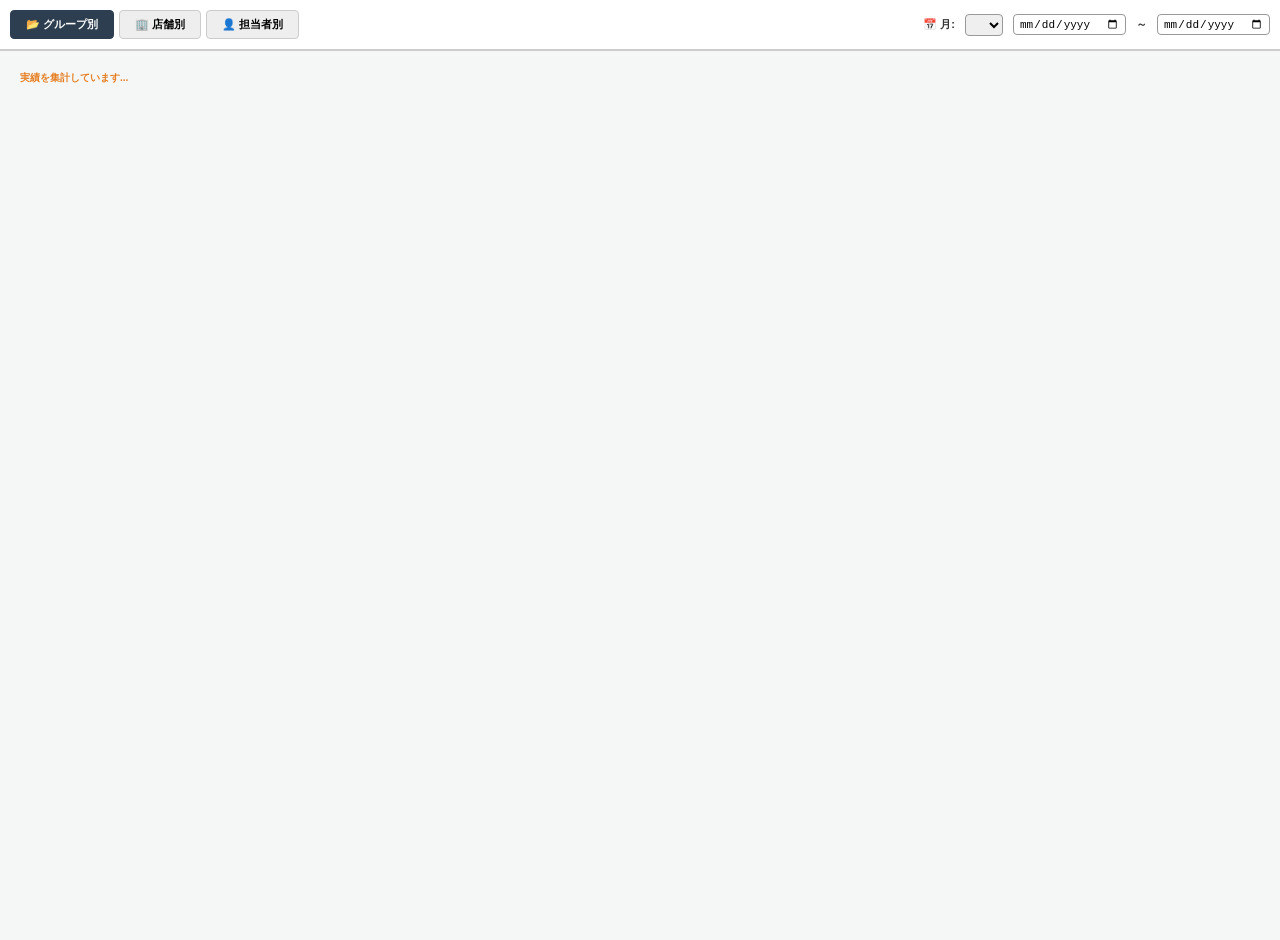
==== commit 03bbb18f: "Update index.html" ====
--- a/index.html
+++ b/index.html
@@ -2,6 +2,7 @@
 <html lang="ja">
 <head>
     <meta charset="UTF-8">
+    <title>全社用ダッシュボード</title>
     <script src="https://live.zwidgets.com/js-sdk/1.2/ZohoEmbededAppSDK.min.js"></script>
     <link rel="stylesheet" href="./css/style.css">
 </head>
@@ -24,7 +25,6 @@
     <div id="group-page" class="page-content active"><div class="table-wrapper" id="group-table-container"></div></div>
     <div id="store-page" class="page-content"><div class="table-wrapper" id="store-table-container"></div></div>
     <div id="staff-page" class="page-content"><div class="table-wrapper" id="staff-table-container"></div></div>
-
     <script src="./js/main.js"></script>
 </body>
 </html>
--- a/css/style.css
+++ b/css/style.css
@@ -1,42 +1,42 @@
 body { font-family: "Meiryo", sans-serif; font-size: 10px; margin: 0; background-color: #f4f7f6; color: #333; overflow: hidden; }
-
-/* レイアウト関連 */
 .tab-menu-container { position: sticky; top: 0; z-index: 2000; background: #fff; padding: 10px; border-bottom: 2px solid #ccc; display: flex; align-items: center; justify-content: space-between; }
 .tab-btn-group { display: flex; gap: 5px; }
 .tab-btn { padding: 6px 15px; cursor: pointer; border: 1px solid #ccc; background: #eee; font-weight: bold; border-radius: 4px; font-size: 11px; }
 .tab-btn.active { background: #2c3e50; color: white; border-color: #2c3e50; }
-
 .filter-group { display: flex; align-items: center; gap: 10px; font-weight: bold; font-size: 11px; }
-.filter-sub-area { display: none; margin-left: 10px; align-items: center; }
-.date-input, select { padding: 3px 8px; border-radius: 4px; border: 1px solid #999; font-size: 11px; }
-
-/* テーブル関連 */
+.date-input { padding: 2px 5px; border-radius: 4px; border: 1px solid #999; font-size: 11px; }
+select { padding: 3px 8px; border-radius: 4px; border: 1px solid #999; font-size: 11px; }
 .table-wrapper { overflow: auto; height: calc(100vh - 65px); width: 100vw; }
 table { border-collapse: separate; border-spacing: 0; width: auto; background: white; table-layout: fixed; }
-th, td { border: 1px solid #d9d9d9; padding: 0; text-align: center; white-space: nowrap; }
 
-.sticky-col-item { position: sticky; left: 0; background-color: #f2f2f2; font-weight: bold; z-index: 100; border-right: 2px solid #444; width: 170px; min-width: 170px; text-align: left; padding-left: 5px; }
-.sticky-col-total { position: sticky; left: 170px; background-color: #fff9e6; font-weight: bold; z-index: 90; border-right: 2px solid #444; width: 105px; min-width: 105px; }
+/* 成功コードに「列幅固定(100px)」と「はみ出し防止」の設定のみ追加 */
+th, td { 
+    border: 1px solid #d9d9d9; 
+    padding: 0; 
+    text-align: center; 
+    white-space: nowrap; 
+    width: 100px; 
+    min-width: 100px; 
+    max-width: 100px; 
+    box-sizing: border-box; 
+    overflow: hidden; 
+    text-overflow: ellipsis; 
+}
+
+.sticky-col-item { position: sticky; left: 0; background-color: #f2f2f2; font-weight: bold; z-index: 100; border-right: 2px solid #444; width: 170px !important; min-width: 170px !important; text-align: left; padding-left: 5px; }
+.sticky-col-total { position: sticky; left: 170px; background-color: #fff9e6; font-weight: bold; z-index: 90; border-right: 2px solid #444; width: 105px !important; min-width: 105px !important; }
 .shop-header { background-color: #44546a; color: white; height: 35px; position: sticky; top: 0; z-index: 150; }
 .section-row { background-color: #adb9ca; font-weight: bold; text-align: left; padding: 4px 10px; color: black; font-size: 11px; position: sticky; left: 0; z-index: 180; }
-
-/* セル内の数値表示スタック */
-.cell-stack { display: flex; flex-direction: column; width: 100%; height: 100%; justify-content: center; }
+.cell-stack { display: flex; flex-direction: column; width: 100%; height: 100%; justify-content: center; text-align: center; }
 .stack-upper { display: flex; width: 100%; border-bottom: 1px dotted #d9d9d9; height: 18px; line-height: 18px; }
-.val-kei { color: #0070c0; width: 50%; border-right: 1px dotted #d9d9d9; font-size: 9px; }
-.val-fu { color: #c00000; width: 50%; font-size: 9px; }
-.stack-lower { font-weight: bold; height: 20px; line-height: 20px; color: #000; font-size: 10px; }
-
-/* 実績列専用の3段スタック */
-.stack-label-3 { display: flex; width: 100%; border-bottom: 1px dotted #ccc; height: 13px; line-height: 13px; font-size: 8px; background: rgba(0,0,0,0.03); }
+.val-kei { color: #0070c0; width: 50%; border-right: 1px dotted #d9d9d9; font-size: 9px; text-align: center; }
+.val-fu { color: #c00000; width: 50%; font-size: 9px; text-align: center; }
+.stack-lower { font-weight: bold; height: 20px; line-height: 20px; color: #000; font-size: 10px; text-align: center; }
+.stack-label-3 { display: flex; width: 100%; border-bottom: 1px dotted #ccc; height: 13px; line-height: 13px; font-size: 8px; color: #333; background: rgba(0,0,0,0.03); }
 .stack-values-3 { display: flex; width: 100%; border-bottom: 1px dotted #ccc; height: 16px; line-height: 16px; }
-.stack-total-3 { font-weight: bold; height: 18px; line-height: 18px; color: #b00; font-size: 10px; }
-
-/* 粗利関連 */
-.bg-sou-upper { background-color: #ead1dc !important; font-weight: bold; height: 20px; line-height: 20px; border-bottom: 1px solid #d9d9d9 !important; }
-.bg-sou-lower { background-color: #ffffff !important; height: 18px; line-height: 18px; display: flex; }
-
+.stack-total-3 { font-weight: bold; height: 18px; line-height: 18px; color: #b00; font-size: 10px; text-align: center; }
+.bg-sou-upper { background-color: #ead1dc !important; font-weight: bold; height: 20px; line-height: 20px; font-size: 10px; border-bottom: 1px solid #d9d9d9 !important; text-align: center; display: flex; align-items: center; justify-content: center; }
+.bg-sou-lower { background-color: #ffffff !important; font-weight: normal; height: 18px; line-height: 18px; border-top: 1px solid #d9d9d9; display: flex; justify-content: center; }
 .force-red { color: #ff0000 !important; }
 #loading { padding: 20px; color: #e67e22; font-weight: bold; }
-.page-content { display: none; }
-.page-content.active { display: block; }
+.page-content { display: none; } .page-content.active { display: block; }
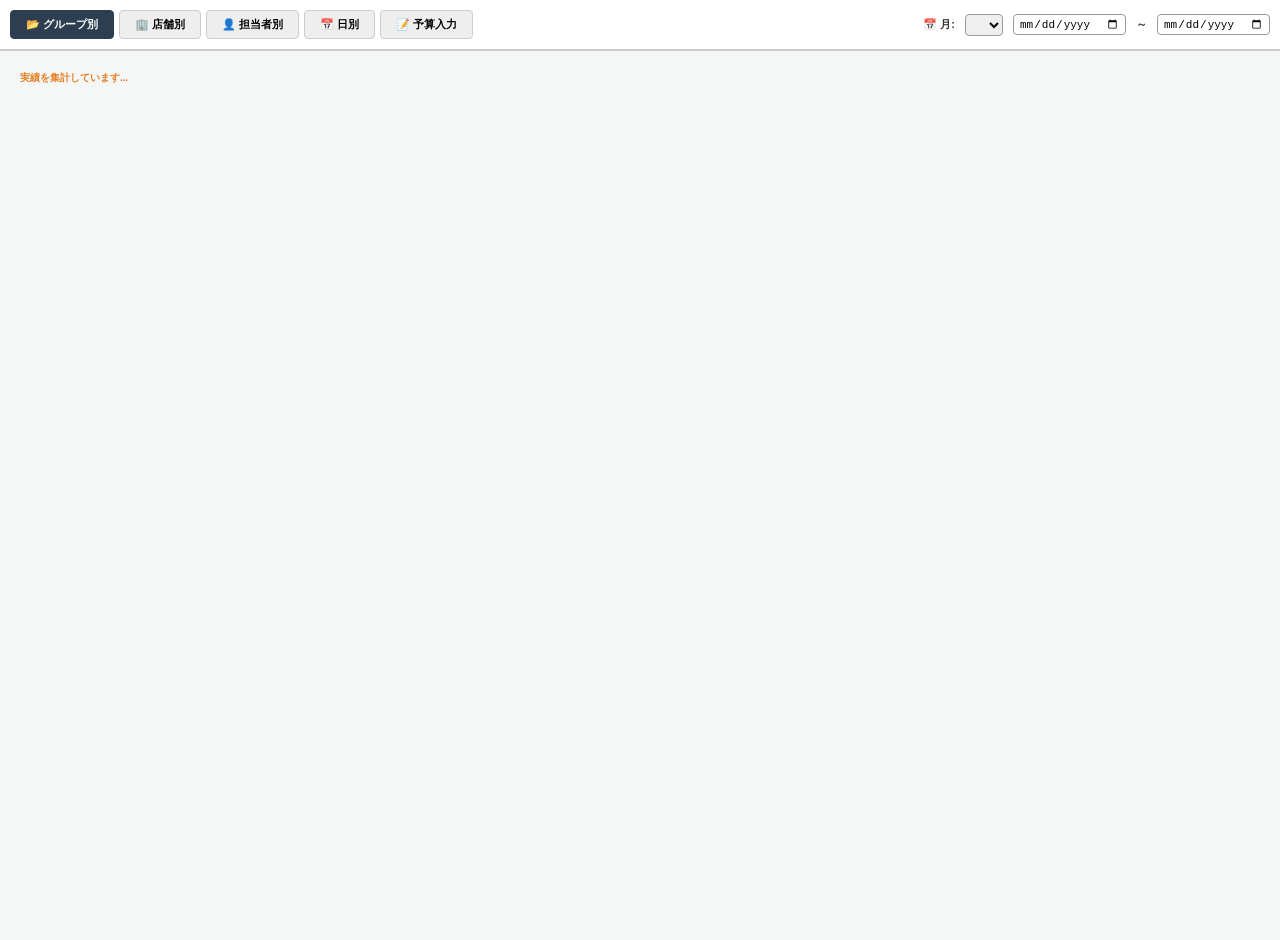
==== commit 06f501ea: "本番: 試験版（next/）の付帯進捗表に差し替え（全桁表示・案件一覧と編集・日別・予算入力・自店舗で開く） Co-Authored-By: Claude Opus 5.5 <noreply@anth" ====
--- a/index.html
+++ b/index.html
@@ -4,7 +4,7 @@
     <meta charset="UTF-8">
     <title>全社用ダッシュボード</title>
     <script src="https://live.zwidgets.com/js-sdk/1.2/ZohoEmbededAppSDK.min.js"></script>
-    <link rel="stylesheet" href="./css/style.css">
+    <link rel="stylesheet" href="./css/style.css?v=20261120a">
 </head>
 <body>
     <div class="tab-menu-container">
@@ -12,6 +12,8 @@
             <button class="tab-btn active" id="btn-group" onclick="showPage('group-page')">📂 グループ別</button>
             <button class="tab-btn" id="btn-store" onclick="showPage('store-page')">🏢 店舗別</button>
             <button class="tab-btn" id="btn-staff" onclick="showPage('staff-page')">👤 担当者別</button>
+            <button class="tab-btn" id="btn-daily" onclick="showPage('daily-page')">📅 日別</button>
+            <button class="tab-btn" id="btn-budget" onclick="biOpenPage()">📝 予算入力</button>
         </div>
         <div class="filter-group">
             <span>📅 月: </span><select id="month-selector" onchange="syncMonthToCalendar()"></select>
@@ -25,6 +27,8 @@
     <div id="group-page" class="page-content active"><div class="table-wrapper" id="group-table-container"></div></div>
     <div id="store-page" class="page-content"><div class="table-wrapper" id="store-table-container"></div></div>
     <div id="staff-page" class="page-content"><div class="table-wrapper" id="staff-table-container"></div></div>
-    <script src="./js/main.js"></script>
+    <div id="daily-page" class="page-content"><div class="daily-bar">絞り込み: <select id="daily-filter" onchange="renderDaily()"><option value="all">全店</option></select></div><div class="table-wrapper" id="daily-table-container"></div></div>
+    <div id="budget-page" class="page-content"><div class="daily-bar">月: <select id="bi-month" onchange="biLoad()"></select>　店舗: <select id="bi-store" onchange="biLoad()"><option value="">（店舗を選んでください）</option></select>　<button type="button" class="tab-btn" id="bi-copy" onclick="biCopyPrev()">前月をコピー</button><span class="bi-add-wrap"><button type="button" class="tab-btn" id="bi-add" onclick="biAddOpen()">＋担当者を追加</button><div id="bi-add-pop" class="bi-add-pop" hidden><input type="text" id="bi-add-q" placeholder="名前の一部（2文字以上）" oninput="biAddInput()" autocomplete="off"><div id="bi-add-list"></div><div class="bi-add-note">値を入れて保存すると、次からも並びます（保存せずに店舗・月を変えると消えます）</div><div class="bi-add-note">見つからないときは、CRM の『マスタ』に担当者を登録してください（マスタカテゴリー＝担当者）</div></div></span>　<span id="bi-info"></span>　<span id="bi-status"></span><span class="bi-hint">セルに入れて Enter で保存（空にすると消えます）。Excel・スプレッドシートからまとめて貼り付けられます</span></div><div class="table-wrapper" id="budget-table-container"></div></div>
+    <script src="./js/main.js?v=20261120a"></script>
 </body>
 </html>
--- a/css/style.css
+++ b/css/style.css
@@ -1,3 +1,4 @@
+@charset "UTF-8";
 body { font-family: "Meiryo", sans-serif; font-size: 10px; margin: 0; background-color: #f4f7f6; color: #333; overflow: hidden; }
 .tab-menu-container { position: sticky; top: 0; z-index: 2000; background: #fff; padding: 10px; border-bottom: 2px solid #ccc; display: flex; align-items: center; justify-content: space-between; }
 .tab-btn-group { display: flex; gap: 5px; }
@@ -7,26 +8,53 @@
 .date-input { padding: 2px 5px; border-radius: 4px; border: 1px solid #999; font-size: 11px; }
 select { padding: 3px 8px; border-radius: 4px; border: 1px solid #999; font-size: 11px; }
 .table-wrapper { overflow: auto; height: calc(100vh - 65px); width: 100vw; }
-table { border-collapse: separate; border-spacing: 0; width: auto; background: white; table-layout: fixed; }
 
-/* 成功コードに「列幅固定(100px)」と「はみ出し防止」の設定のみ追加 */
-th, td { 
-    border: 1px solid #d9d9d9; 
-    padding: 0; 
-    text-align: center; 
-    white-space: nowrap; 
-    width: 100px; 
-    min-width: 100px; 
-    max-width: 100px; 
-    box-sizing: border-box; 
-    overflow: hidden; 
-    text-overflow: ellipsis; 
+table { border-collapse: separate; border-spacing: 0; width: max-content; background: white; table-layout: fixed !important; }
+
+/* 全てのセルに強制的に幅を指定 */
+th, td {
+    border: 1px solid #d9d9d9;
+    padding: 0;
+    text-align: center;
+    white-space: nowrap;
+    width: 100px !important;
+    min-width: 100px !important;
+    max-width: 100px !important;
+    box-sizing: border-box;
+    overflow: hidden;
 }
 
-.sticky-col-item { position: sticky; left: 0; background-color: #f2f2f2; font-weight: bold; z-index: 100; border-right: 2px solid #444; width: 170px !important; min-width: 170px !important; text-align: left; padding-left: 5px; }
-.sticky-col-total { position: sticky; left: 170px; background-color: #fff9e6; font-weight: bold; z-index: 90; border-right: 2px solid #444; width: 105px !important; min-width: 105px !important; }
+/* 1列目：項目名固定 */
+.sticky-col-item {
+    position: sticky !important;
+    left: 0 !important;
+    background-color: #f2f2f2;
+    font-weight: bold;
+    z-index: 110 !important;
+    border-right: 2px solid #444 !important;
+    width: 170px !important;
+    min-width: 170px !important;
+    max-width: 170px !important;
+    text-align: left;
+    padding-left: 5px;
+}
+
+/* 2列目：合計列固定 */
+.sticky-col-total {
+    position: sticky !important;
+    left: 170px !important;
+    background-color: #fff9e6;
+    font-weight: bold;
+    z-index: 100 !important;
+    border-right: 2px solid #444 !important;
+    width: 105px !important;
+    min-width: 105px !important;
+    max-width: 105px !important;
+}
+
 .shop-header { background-color: #44546a; color: white; height: 35px; position: sticky; top: 0; z-index: 150; }
 .section-row { background-color: #adb9ca; font-weight: bold; text-align: left; padding: 4px 10px; color: black; font-size: 11px; position: sticky; left: 0; z-index: 180; }
+
 .cell-stack { display: flex; flex-direction: column; width: 100%; height: 100%; justify-content: center; text-align: center; }
 .stack-upper { display: flex; width: 100%; border-bottom: 1px dotted #d9d9d9; height: 18px; line-height: 18px; }
 .val-kei { color: #0070c0; width: 50%; border-right: 1px dotted #d9d9d9; font-size: 9px; text-align: center; }
@@ -40,3 +68,110 @@
 .force-red { color: #ff0000 !important; }
 #loading { padding: 20px; color: #e67e22; font-weight: bold; }
 .page-content { display: none; } .page-content.active { display: block; }
+
+/* 押すと案件の一覧が出るセル（大きさ・文字は変えず、カーソルとホバーの色だけ） */
+td.dd-cell { cursor: pointer; }
+td.dd-cell:hover { filter: brightness(0.92); }
+td.dd-cell .val-kei:hover, td.dd-cell .val-fu:hover { text-decoration: underline; }
+
+/* 日別の表（セル幅・文字の大きさは既存の表と同じ。th/td の 100px をそのまま使う） */
+.daily-bar { padding: 6px 10px; font-weight: bold; font-size: 11px; background: #fff; border-bottom: 1px solid #d9d9d9; }
+#daily-table-container { height: calc(100vh - 100px); }
+.daily-table td { background: #fff; }
+.daily-table .daily-sticky { position: sticky; left: 0; z-index: 110; border-right: 2px solid #444; }
+.daily-table th.daily-sticky { z-index: 160; }
+.daily-val { height: 20px; line-height: 20px; font-weight: bold; font-size: 10px; text-align: center; }
+.daily-table td.daily-sat .daily-val { color: #0070c0; }
+.daily-table td.daily-sun .daily-val { color: #c00000; }
+.daily-table td.daily-neg .daily-val { color: #ff0000; }
+.daily-table td.daily-j { background: #ffe599; }
+.daily-table td.daily-ly { background: #d9d2e9; }
+.daily-table tr.daily-total td { background: #fff9e6; border-top: 2px solid #444; }
+.daily-table tr.daily-total td.daily-ly { background: #d9d2e9; }
+/* 予算のセル（押すと予算入力を開く） */
+td.bud-cell { cursor: pointer; }
+td.bud-cell:hover { filter: brightness(0.92); }
+
+/* 予算入力（既存の表と同じ幅・文字の大きさ） */
+#budget-table-container { height: calc(100vh - 100px); }
+.daily-bar .tab-btn { padding: 3px 10px; }
+#bi-status { font-weight: normal; margin-right: 10px; }
+#bi-info { font-weight: bold; color: #2c3e50; }
+/* 曜日の重み・日別の予算（予算入力の下） */
+#bi-plan { padding-bottom: 20px; }
+.bi-sec-title { margin: 14px 0 4px 6px; font-weight: bold; font-size: 11px; color: #2c3e50; }
+.bi-sec-title .tab-btn { margin-left: 10px; padding: 2px 8px; font-size: 10px; }
+.bi-sec-sub { margin-left: 8px; font-weight: normal; font-size: 10px; color: #666; }
+.bi-note2 { margin: 3px 0 0 6px; font-size: 10px; color: #888; }
+.bi-warn { margin: 3px 0 4px 6px; font-size: 11px; font-weight: bold; color: #c62828; }
+.bi-table input.bi-input-x { width: 100%; box-sizing: border-box; font-size: 10px; font-weight: bold; text-align: right; font-family: inherit; padding: 2px 4px; border: 1px solid #d0d7de; border-radius: 3px; background: #fff; }
+.bi-table input.bi-input-x:focus { outline: none; border-color: #5b8fd6; }
+.bi-table input.bi-input-x:disabled { background: #f2f2f2; color: #777; }
+.bi-d-table tr.bi-manual td { background: #fff2cc; }
+.bi-hol { margin-left: 3px; font-size: 8px; color: #c00000; }
+.my-store-mark { font-size: 9px; color: #ffd966; margin-right: 2px; }
+/* 担当者を追加（候補の小窓） */
+.bi-add-wrap { position: relative; display: inline-block; margin-left: 6px; }
+.bi-add-pop { position: absolute; top: 100%; left: 0; z-index: 3000; margin-top: 4px; width: 280px; background: #fff; border: 1px solid #999; border-radius: 4px; box-shadow: 0 4px 12px rgba(0,0,0,0.2); padding: 6px; font-weight: normal; }
+.bi-add-pop[hidden] { display: none; }
+#bi-add-q { width: 100%; box-sizing: border-box; font-size: 11px; padding: 3px 6px; border: 1px solid #999; border-radius: 3px; }
+#bi-add-list { max-height: 240px; overflow-y: auto; margin-top: 4px; }
+.bi-add-item { padding: 4px 6px; cursor: pointer; font-size: 11px; border-bottom: 1px solid #eee; }
+.bi-add-item:hover { background: #eef4fb; }
+.bi-add-item.bi-add-on { color: #aaa; cursor: default; }
+.bi-add-item.bi-add-on:hover { background: transparent; }
+.bi-add-tag { margin-left: 6px; font-size: 9px; color: #aaa; }
+.bi-add-msg { padding: 4px 6px; font-size: 10px; color: #666; }
+.bi-add-msg.bi-err { color: #c62828; }
+.bi-add-note { margin-top: 4px; font-size: 9px; color: #888; white-space: normal; line-height: 1.4; }
+#bi-status.bi-ok { color: #2e7d32; }
+#bi-status.bi-err { color: #c62828; }
+.bi-hint { font-weight: normal; color: #666; }
+.bi-table td.bi-name { white-space: normal; line-height: 1.3; padding: 3px 5px; }
+.bi-note { color: #888; font-weight: normal; font-size: 9px; }
+.bi-table td.bi-td { padding: 2px 3px; vertical-align: top; }
+.bi-table input.bi-input { width: 100%; box-sizing: border-box; font-size: 10px; font-weight: bold; text-align: right; font-family: inherit; padding: 2px 4px; border: 1px solid #d0d7de; border-radius: 3px; background: #fff; }
+.bi-table input.bi-input:focus { outline: none; border-color: #5b8fd6; }
+.bi-table input.bi-input:disabled { background: #f2f2f2; color: #777; }
+.bi-table .dd-ed-msg { font-size: 9px; color: #666; line-height: 1.3; white-space: normal; text-align: left; }
+.bi-table .dd-ed-msg:empty { display: none; }
+.bi-table .dd-ed-msg.dd-ed-ok { color: #2e7d32; }
+.bi-table .dd-ed-msg.dd-ed-err { color: #c62828; }
+.bi-table tr.daily-total td.sticky-col-item { background: #fff9e6; }
+
+/* 日別の表だけは画面の幅に収める（文字の大きさは変えない。見出しは折り返してよい） */
+#daily-table-container table.daily-fit { width: 100% !important; table-layout: fixed !important; }
+#daily-table-container table.daily-fit th, #daily-table-container table.daily-fit td { width: auto !important; min-width: 0 !important; max-width: none !important; }
+#daily-table-container table.daily-fit col.dcol-day { width: 52px; }
+#daily-table-container table.daily-fit col.dcol-wd { width: 36px; }
+#daily-table-container table.daily-fit th { white-space: normal; line-height: 1.2; padding: 2px 1px; word-break: keep-all; overflow-wrap: anywhere; }
+/* エラー文は折り返して全文を読めるように */
+.bi-warn, #bi-status { white-space: normal; word-break: break-all; }
+
+td.dl-cell { cursor: pointer; }
+td.dl-cell:hover { filter: brightness(0.92); }
+
+/* 案件の一覧（画面の上にかぶせる） */
+#dd-overlay { position: fixed; inset: 0; z-index: 5000; background: rgba(0,0,0,0.35); display: none; align-items: center; justify-content: center; }
+#dd-box { background: #fff; width: 92vw; max-width: 1200px; max-height: 88vh; display: flex; flex-direction: column; border-radius: 6px; box-shadow: 0 6px 24px rgba(0,0,0,0.3); font-size: 12px; }
+#dd-head { display: flex; align-items: center; justify-content: space-between; padding: 10px 14px; background: #44546a; color: #fff; border-radius: 6px 6px 0 0; }
+#dd-title { font-weight: bold; font-size: 13px; white-space: normal; }
+#dd-close { background: transparent; color: #fff; border: none; font-size: 20px; line-height: 1; cursor: pointer; padding: 0 4px; }
+#dd-sub { padding: 6px 14px; color: #333; border-bottom: 1px solid #d9d9d9; line-height: 1.6; }
+#dd-body { overflow: auto; flex: 1 1 auto; min-height: 60px; }
+#dd-box table.dd-table { width: 100%; table-layout: auto !important; border-collapse: collapse; }
+#dd-box .dd-table th, #dd-box .dd-table td { width: auto !important; min-width: 0 !important; max-width: none !important; overflow: visible; padding: 4px 8px; text-align: left; font-size: 12px; }
+#dd-box .dd-table th { position: sticky; top: 0; background: #f2f2f2; z-index: 1; }
+#dd-box .dd-table td.dd-num { text-align: right; }
+#dd-box .dd-table tbody tr[data-id] { cursor: pointer; }
+#dd-box .dd-table tbody tr[data-id]:hover { background: #eef4fb; }
+#dd-box .dd-table td.dd-ed { cursor: auto; }
+#dd-box .dd-table .dd-ed-input { width: 100%; min-width: 7em; box-sizing: border-box; font-size: inherit; font-family: inherit; padding: 1px 4px; border: 1px solid #d0d7de; border-radius: 3px; background: #fff; }
+#dd-box .dd-table input[type="datetime-local"].dd-ed-input { min-width: 13.5em; }
+#dd-box .dd-table input[type="date"].dd-ed-input { min-width: 9.5em; }
+#dd-box .dd-table .dd-ed-input:focus { outline: none; border-color: #5b8fd6; }
+#dd-box .dd-table .dd-ed-input:disabled { background: #f2f2f2; color: #777; }
+#dd-box .dd-table .dd-ed-msg { font-size: 11px; color: #666; line-height: 1.3; white-space: normal; }
+#dd-box .dd-table .dd-ed-msg:empty { display: none; }
+#dd-box .dd-table .dd-ed-msg.dd-ed-ok { color: #2e7d32; }
+#dd-box .dd-table .dd-ed-msg.dd-ed-err { color: #c62828; }
